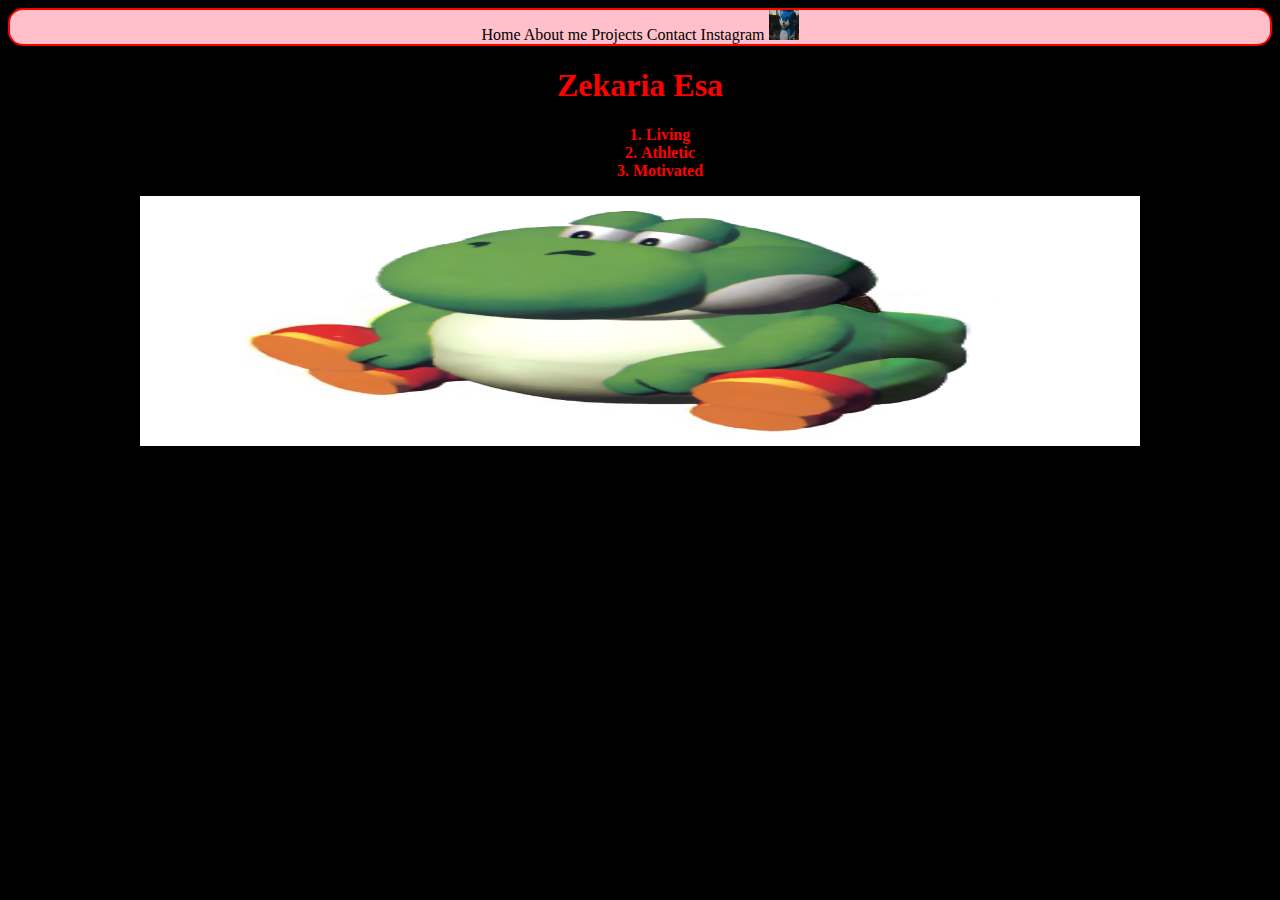
==== index.html @ eda8999c "Initial commit" ====
<!DOCTYPE html>
<html>
<head>
	<title>hi</title>
	<link rel="stylesheet" type="text/css" href="styles/main.css">
</head>
<body>
	<div id="click">
		<nav>
			<a href="index.html">Home</a>
			<a href="about-me.html">About me</a>
			<a href="projects.html">Projects</a>
			<a href="contact.html">Contact</a>
			<a href="https://www.instagram.com/ye.kid/">Instagram</a>
			<img src="images/sonic.jpg" style="width: 30px; height: 30px">
		</nav>
	</div>

	<h1> Zekaria Esa </h1>
		<ol>
			<li>Living</li>
			<li>Athletic</li>
			<li>Motivated</li>
		</ol>
		<img src="images/BigYoshi.png" style="width: 1000px; height: 250px">

</body>
</html>
---- styles/main.css ----
body {
	background-color: black;
	text-align: center;
	color: red;
}
ol {
	font-weight: bold;
	list-style-position: inside;
}
a {
	text-decoration: none;
 	color: black;
}

#click {
  border: 2px solid red;
  border-radius: 15px;
  background-color: pink;
}
.margin_borders{
	border-style:dashed;
	border-color:red;
	margin-top: 100x
	margin: 20,20,20,20;
	border:2px solid red;
}
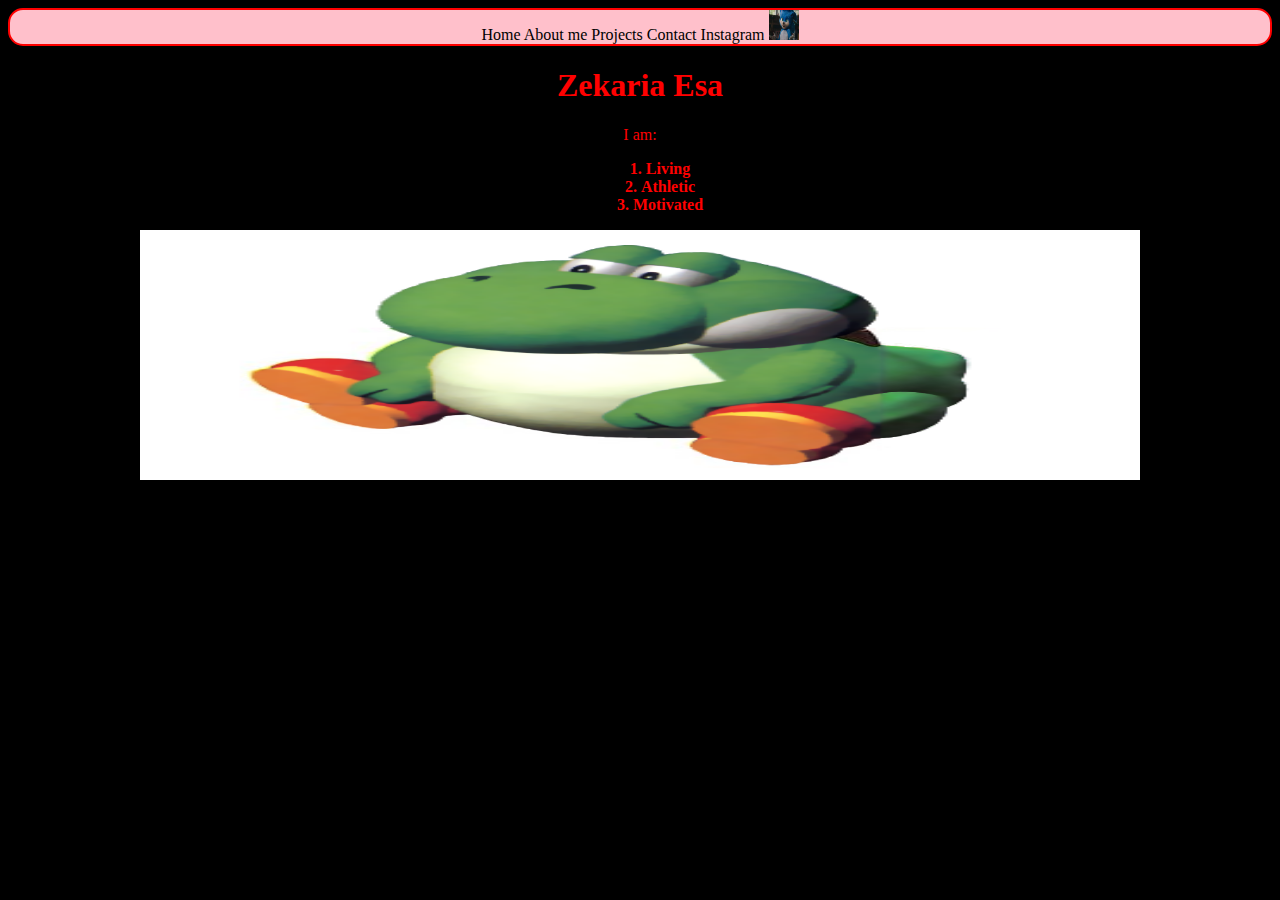
==== commit 22c032a3: "change" ====
--- a/index.html
+++ b/index.html
@@ -17,6 +17,7 @@
 	</div>
 
 	<h1> Zekaria Esa </h1>
+	<p>I am:</p>
 		<ol>
 			<li>Living</li>
 			<li>Athletic</li>
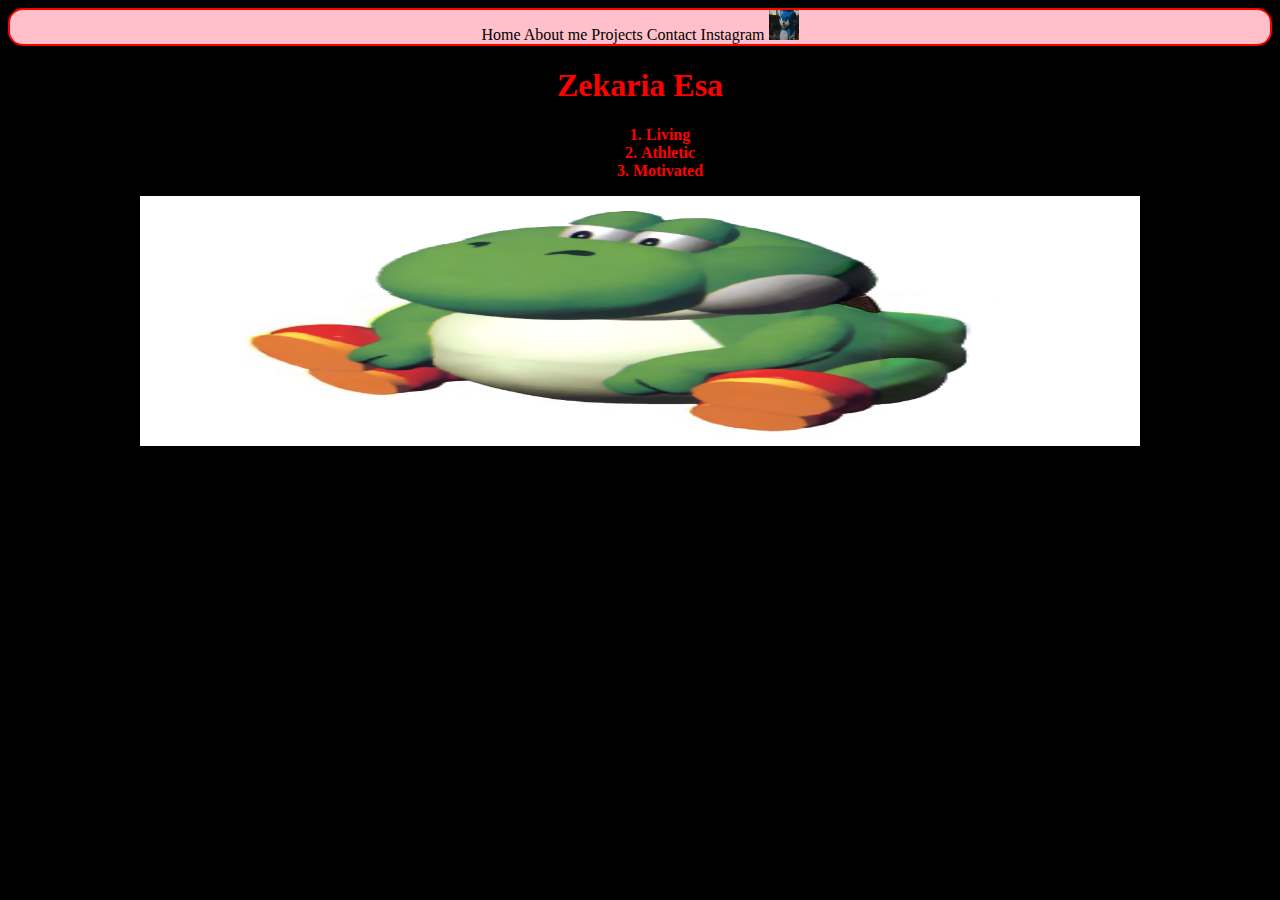
==== commit 2baf160f: "Deleted" ====
--- a/index.html
+++ b/index.html
@@ -17,13 +17,12 @@
 	</div>
 
 	<h1> Zekaria Esa </h1>
-	<p>I am:</p>
 		<ol>
 			<li>Living</li>
 			<li>Athletic</li>
 			<li>Motivated</li>
 		</ol>
-		<img src="images/BigYoshi.png" style="width: 1000px; height: 250px">
+		<img src="images/BigYoshi.png" style="width: 1000px; height: 250px"> 
 
 </body>
 </html>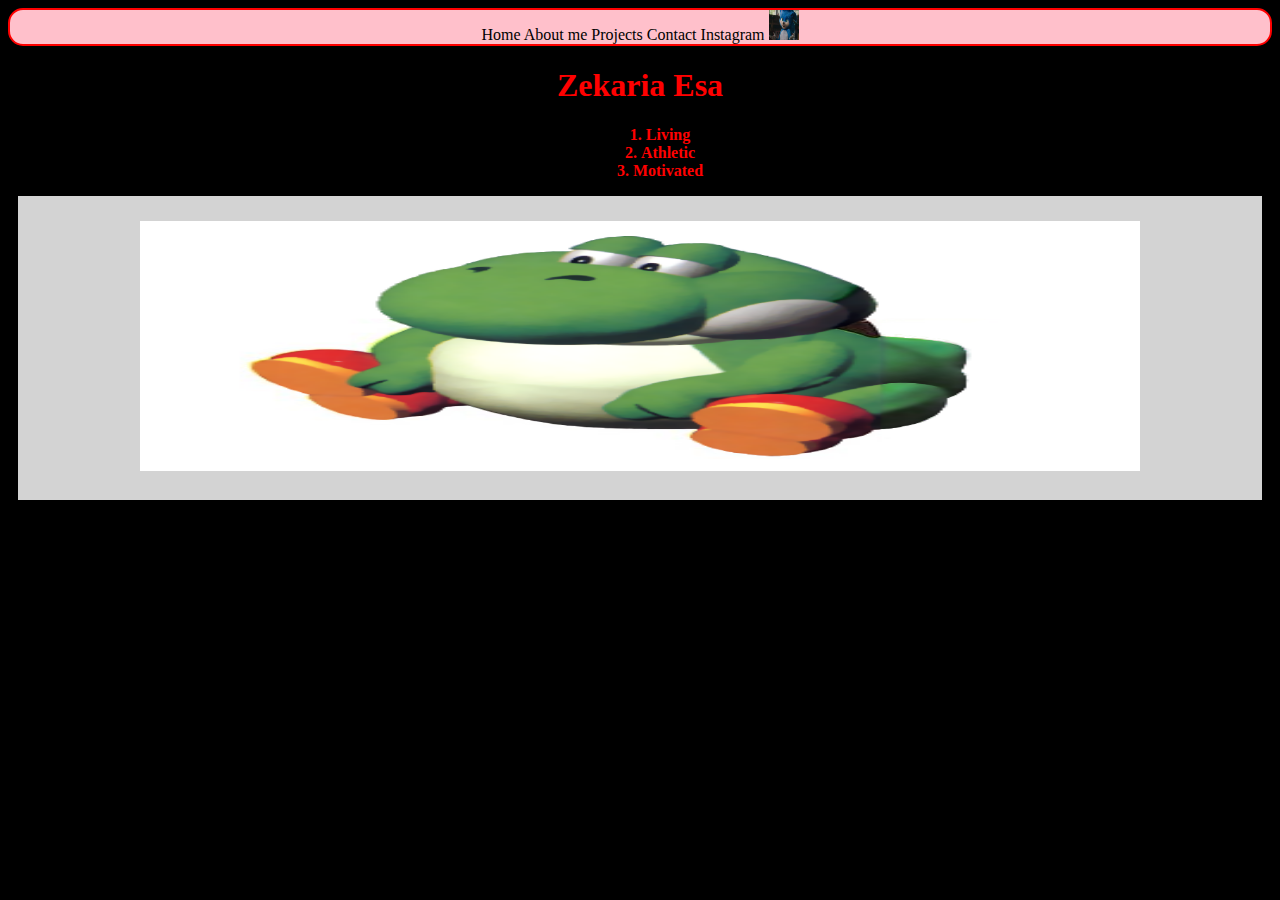
==== commit f1c4b0e1: "compatability" ====
--- a/index.html
+++ b/index.html
@@ -22,7 +22,8 @@
 			<li>Athletic</li>
 			<li>Motivated</li>
 		</ol>
+		<div id="pic">
 		<img src="images/BigYoshi.png" style="width: 1000px; height: 250px"> 
-
+	</div>
 </body>
 </html>--- a/styles/main.css
+++ b/styles/main.css
@@ -17,6 +17,7 @@
   border: 2px solid red;
   border-radius: 15px;
   background-color: pink;
+
 }
 .margin_borders{
 	border-style:dashed;
@@ -24,4 +25,50 @@
 	margin-top: 100x
 	margin: 20,20,20,20;
 	border:2px solid red;
+}
+#pic{
+  background-color: lightgrey;
+  border: 5px red;
+  padding: 25px;
+  margin: 10px;
+}
+#about_me{
+	background-color: yellow;
+	border-style:solid;
+	border: 2px red;
+	border-radius: 15px;
+}
+
+#my_img_float_left{
+	float: left;
+	margin: 10px;
+	border: ;
+	padding: 10px;
+	width:450px;
+}
+
+.random_text{
+	border-style: solid;
+	border: 2px;
+}
+#div_float{
+	background-color: yellow;
+	overflow: auto;
+	border: solid 5px red;
+}
+
+@media only screen and (max-width: 600px) {
+	#my_img_float_left{
+	float: left;
+	margin: 10px;
+	border: ;
+	padding: 10px;
+	width:450px;
+}
+
+#div_float{
+	background-color: white;
+	overflow: auto;
+	border: solid 5px red;
+}
 }